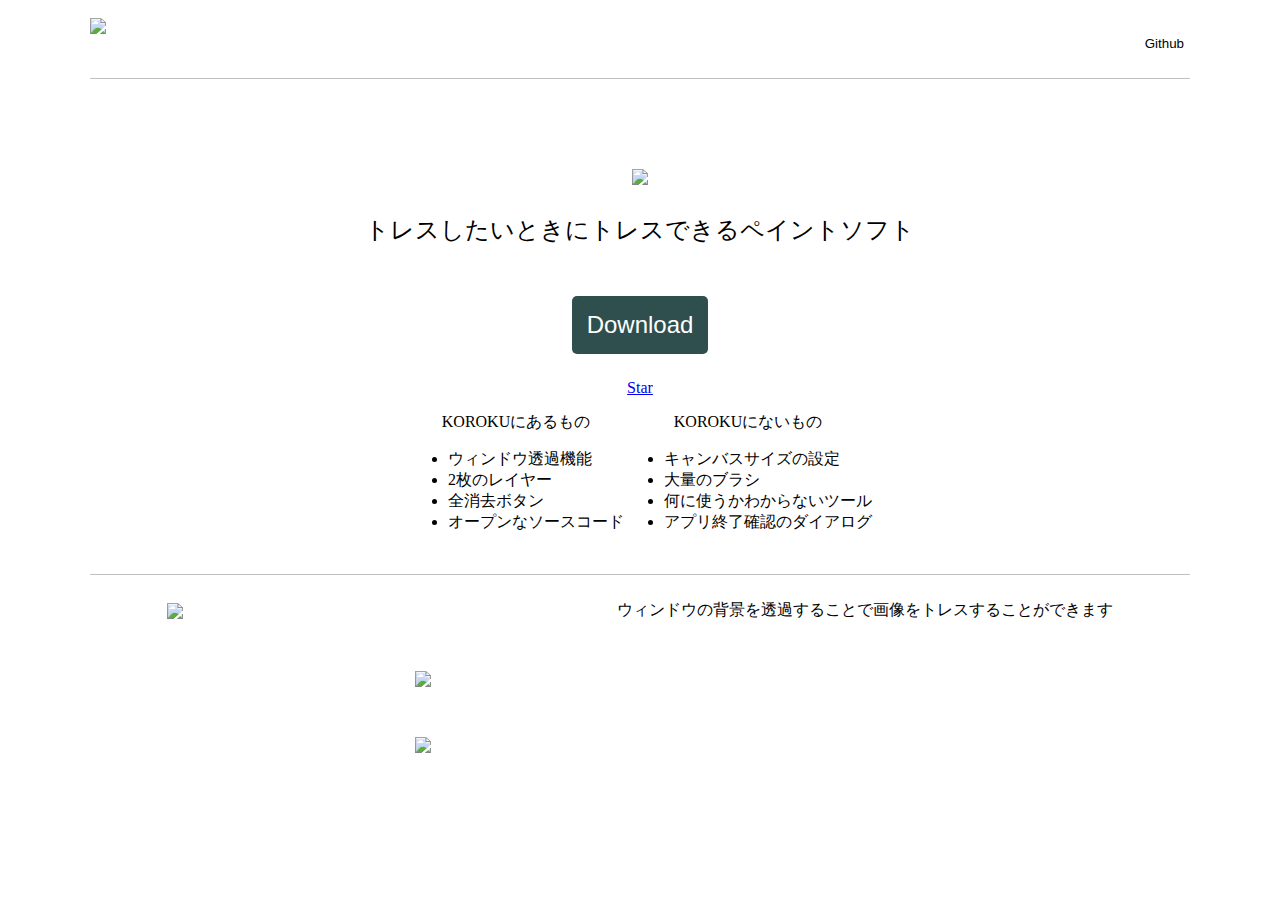
==== koroku/koroku.html @ a3c2dbe0 "first commit" ====
<!DOCTYPE html>
<html>
    <head>
        <meta charset="UTF-8">
        <title>KOROKU -Home</title>
        <link rel="stylesheet" href="./style.css">
        <link href="https://fonts.googleapis.com/css2?family=Kosugi+Maru&display=swap" rel="stylesheet">
<script async defer src="https://buttons.github.io/buttons.js"></script>
    </head>
    
    <body class="home">
        <div class="container">
            <div class="header">
                <img class="header-icon" height="50px" src="icon.png">
                <div class="header-menu">
                    <button class="header-menu-item">Github</button>
                </div>
            </div>

            <div class="content">
                <div class="index-area">
                <div class="index">
                    <div>
                        <img class="index-image" width="500px" src="https://user-images.githubusercontent.com/50822685/63415298-7ca65900-c438-11e9-9d3a-2709337a2c67.png">
                    </div>
                    <div class="index-text">
                        トレスしたいときにトレスできるペイントソフト
                    </div>
                    <div>
                        <button class="download-button">Download</button>
                    </div>
                    <div>
                        <a class="github-button" href="https://github.com/zazara/KOROKU" data-color-scheme="no-preference: dark; light: dark; dark: dark;" data-show-count="true" aria-label="Star zazara/KOROKU on GitHub">Star</a>
                    </div>
                    <div class="features">
                        <div>
                            KOROKUにあるもの
                        <ul class="feature">
                            <li>ウィンドウ透過機能</li>
                            <li>2枚のレイヤー</li>
                            <li>全消去ボタン</li>
                            <li>オープンなソースコード</li>
                          </ul>
                        </div>
                        <div>
                            KOROKUにないもの
                            <ul class="feature">
                            <li>キャンバスサイズの設定</li>
                            <li>大量のブラシ</li>
                            <li>何に使うかわからないツール</li>
                            <li>アプリ終了確認のダイアログ</li>
                            </ul>
                        </div>
                    </div>
                </div>
                </div>
                <div class="about">
                    <div class="about-item">
                        <img width="450px" src="https://user-images.githubusercontent.com/50822685/64224980-72925900-cf14-11e9-91b8-520743b397a0.png">
                        ウィンドウの背景を透過することで画像をトレスすることができます
                    </div>
                    <div class="about-item">
                        <img width="450px" src="https://user-images.githubusercontent.com/50822685/64224980-72925900-cf14-11e9-91b8-520743b397a0.png">
                    </div>
                    <div class="about-item">
                        <img width="450px" src="https://user-images.githubusercontent.com/50822685/64224980-72925900-cf14-11e9-91b8-520743b397a0.png">
                    </div>
                </div>

            </div>
        </div>
    </body>
</html>
---- koroku/style.css ----
.home{
    
}

.container{
    max-width: 1100px;
    margin-left: auto;
    margin-right: auto;
}

.header{
    padding-top: 10px;
    padding-bottom: 10px;
  border-bottom: 1px solid silver;
  display: flex;
}

.header-icon{

}

.header-menu{
    margin-left: auto;
    margin-right:0px;
    display: flex;
    flex-direction: column;
    justify-content: center;
    align-items: center;
}

.header-menu-item{
background:none;
border:none;
}

.content{
}

.index-area{
    background-image: url(https://user-images.githubusercontent.com/50822685/64224980-72925900-cf14-11e9-91b8-520743b397a0.png);
    background-size: cover;
}

.index{
    margin-top: 20px;
    background-color: rgba(255, 255, 255, 0.9);
    text-align: center;
}

.index-image{
    margin-top: 70px;
    margin-left: auto;
    margin-right: auto;
}

.index-text{
    font-size: 24px;
    margin-top: 25px;
    margin-bottom: 25px;
    font-family: 'Kosugi Maru', sans-serif;
}

.download-button{
    font-size:24px;
    color:#FFFFFF;
    text-align:center;
    padding:15px 15px 15px;
    background: darkslategray;
    border-radius: 5px;
    border:none;
    margin-top: 25px;
    margin-bottom: 25px;
}

.download-button:hover{
opacity: 0.7;
}

.features{
    display: flex;
    justify-content: center;
    align-items: center;
    margin-top: 15px;
}

.feature{
text-align: left;
}

.about{
    margin-top: 25px;
    padding-top: 25px;
    padding-bottom: 10px;
  border-top: 1px solid silver;
}

.about-item{
    margin-bottom: 50px;
    display: flex;
    justify-content: center;
    align-items: center;
}
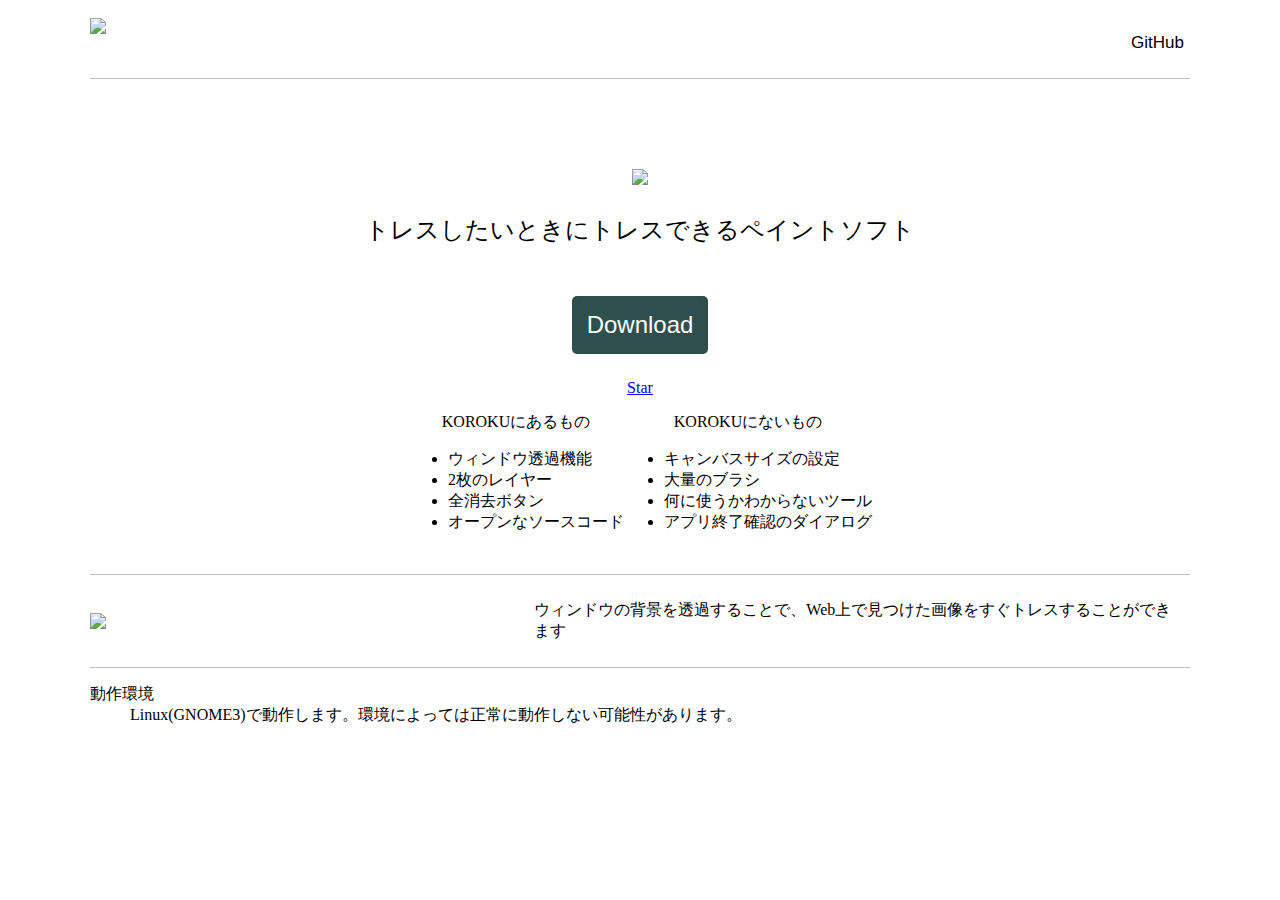
==== commit ac71bba2: "update" ====
--- a/koroku/koroku.html
+++ b/koroku/koroku.html
@@ -2,7 +2,7 @@
 <html>
     <head>
         <meta charset="UTF-8">
-        <title>KOROKU -Home</title>
+        <title>KOROKU - Home</title>
         <link rel="stylesheet" href="./style.css">
         <link href="https://fonts.googleapis.com/css2?family=Kosugi+Maru&display=swap" rel="stylesheet">
 <script async defer src="https://buttons.github.io/buttons.js"></script>
@@ -11,9 +11,9 @@
     <body class="home">
         <div class="container">
             <div class="header">
-                <img class="header-icon" height="50px" src="icon.png">
+                <img class="header-icon" height="50px" src="https://raw.githubusercontent.com/zazara/KOROKU/master/resources/images/s_icon.png">
                 <div class="header-menu">
-                    <button class="header-menu-item">Github</button>
+                    <button class="header-menu-item" onclick="location.href='https://github.com/zazara/KOROKU'">GitHub</button>
                 </div>
             </div>
 
@@ -27,7 +27,7 @@
                         トレスしたいときにトレスできるペイントソフト
                     </div>
                     <div>
-                        <button class="download-button">Download</button>
+                        <button class="download-button" onclick="location.href='https://github.com/zazara/KOROKU/releases'">Download</button>
                     </div>
                     <div>
                         <a class="github-button" href="https://github.com/zazara/KOROKU" data-color-scheme="no-preference: dark; light: dark; dark: dark;" data-show-count="true" aria-label="Star zazara/KOROKU on GitHub">Star</a>
@@ -56,17 +56,16 @@
                 </div>
                 <div class="about">
                     <div class="about-item">
-                        <img width="450px" src="https://user-images.githubusercontent.com/50822685/64224980-72925900-cf14-11e9-91b8-520743b397a0.png">
-                        ウィンドウの背景を透過することで画像をトレスすることができます
+                        <img width="450px" class="about-image" src="https://user-images.githubusercontent.com/50822685/64224980-72925900-cf14-11e9-91b8-520743b397a0.png">
+                        <span class="about-text">ウィンドウの背景を透過することで、Web上で見つけた画像をすぐトレスすることができます</span>
                     </div>
-                    <div class="about-item">
-                        <img width="450px" src="https://user-images.githubusercontent.com/50822685/64224980-72925900-cf14-11e9-91b8-520743b397a0.png">
-                    </div>
-                    <div class="about-item">
-                        <img width="450px" src="https://user-images.githubusercontent.com/50822685/64224980-72925900-cf14-11e9-91b8-520743b397a0.png">
-                    </div>
+                </div> 
+                <div class="info">
+                    <dl>
+                        <dt>動作環境</dt>
+                        <dd>Linux(GNOME3)で動作します。環境によっては正常に動作しない可能性があります。</dd>
+                    </dl>
                 </div>
-
             </div>
         </div>
     </body>
--- a/koroku/style.css
+++ b/koroku/style.css
@@ -29,6 +29,9 @@
 }
 
 .header-menu-item{
+    font-size: 17px;
+    cursor: pointer;
+    cursor: hand;
 background:none;
 border:none;
 }
@@ -73,7 +76,9 @@
 }
 
 .download-button:hover{
-opacity: 0.7;
+    cursor: pointer;
+cursor: hand;
+    background: slategray;
 }
 
 .features{
@@ -90,13 +95,24 @@
 .about{
     margin-top: 25px;
     padding-top: 25px;
-    padding-bottom: 10px;
+    padding-bottom: 25px;
   border-top: 1px solid silver;
 }
 
 .about-item{
-    margin-bottom: 50px;
     display: flex;
     justify-content: center;
     align-items: center;
+}
+
+.about-image{
+    margin-right: 10px;
+}
+
+.about-text{
+    margin-right: 10px;
+}
+
+.info{
+  border-top: 1px solid silver;
 }